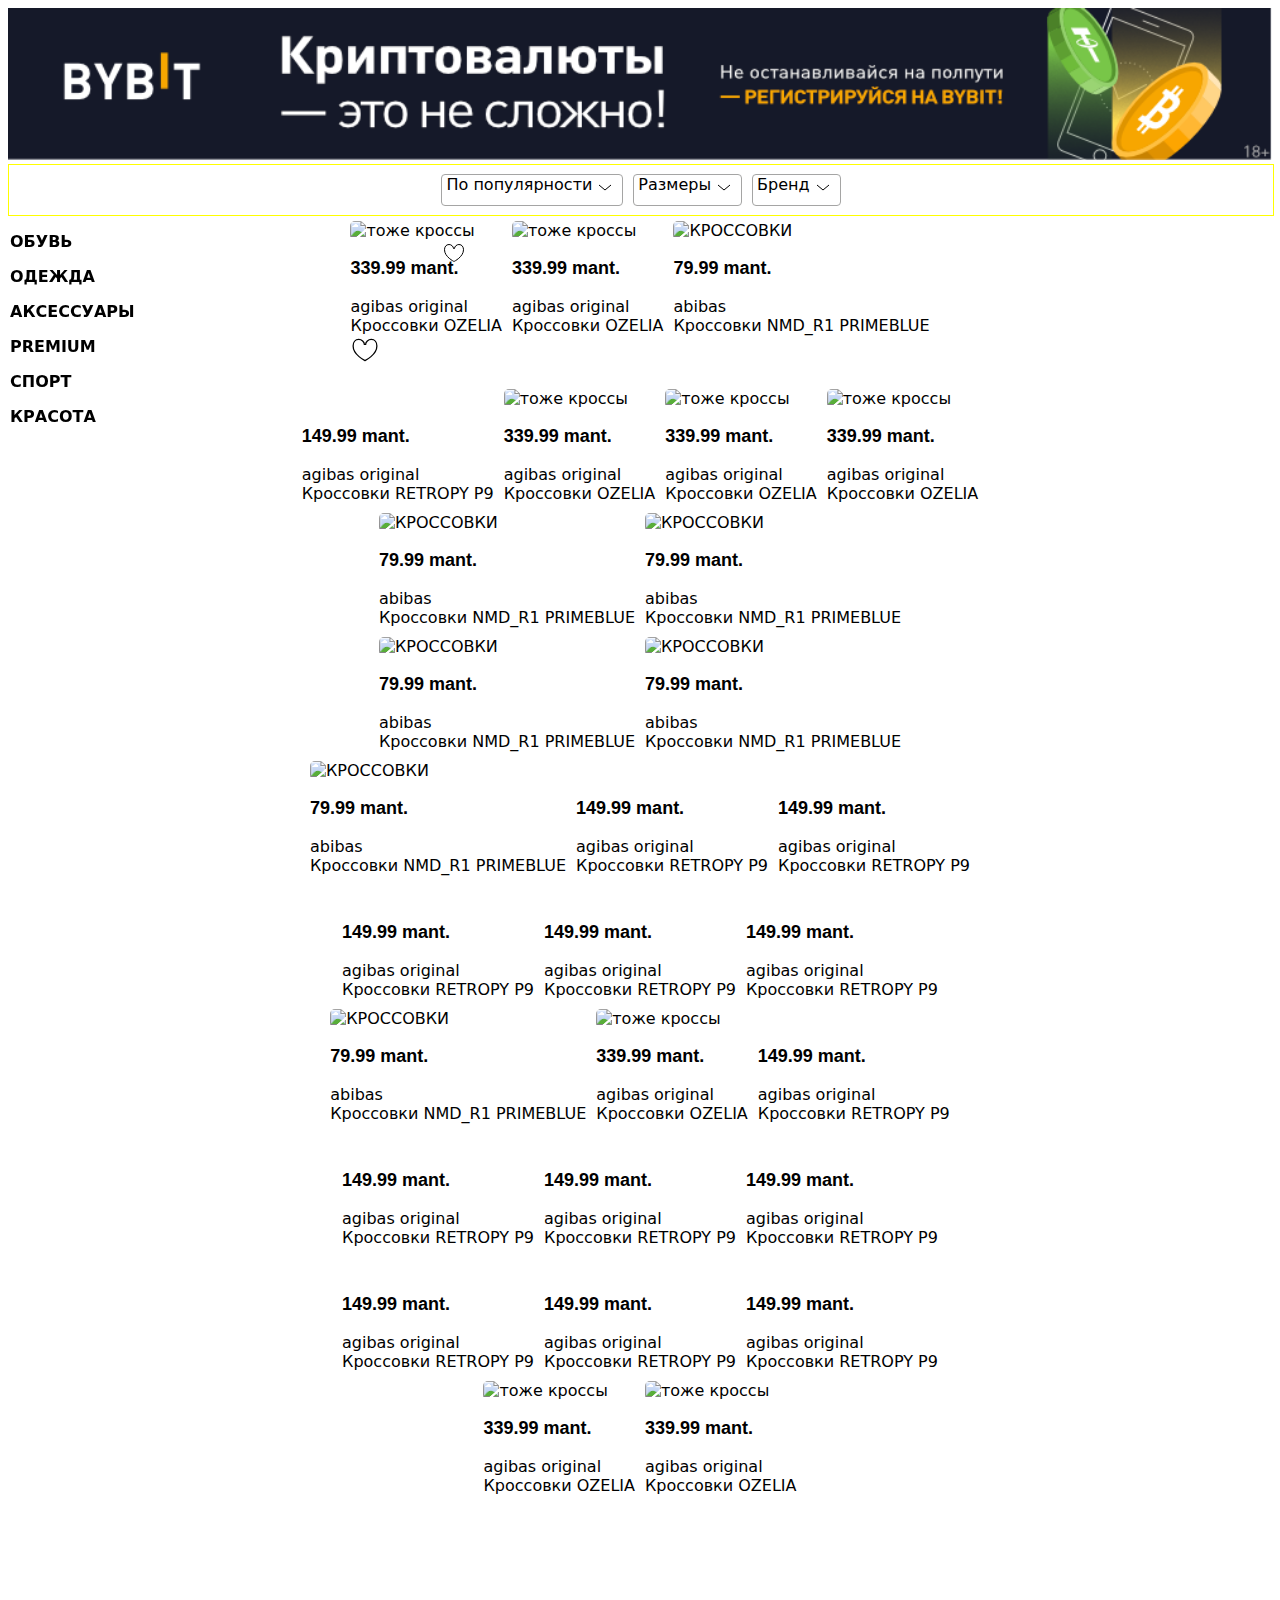
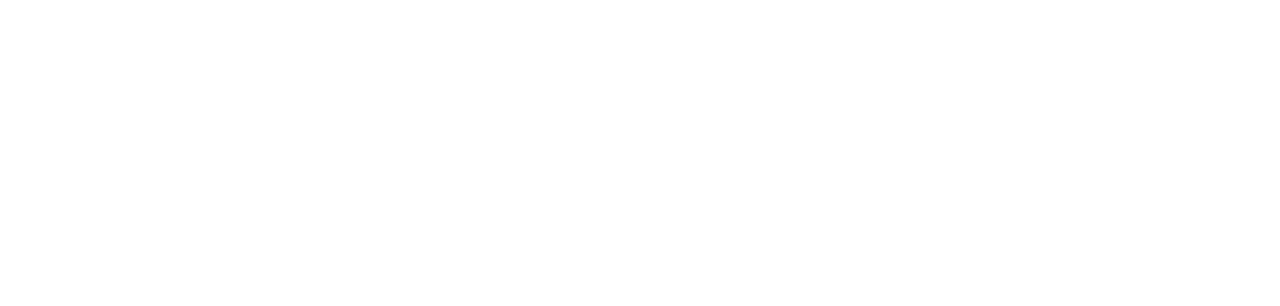
==== tryagan.html @ f552278d "first commit" ====
<!DOCTYPE html>
<html lang="en">
<head>
    <meta charset="UTF-8">
    <meta name="viewport" content="width=device-width">
    <title>shoe style</title>
    <link rel="stylesheet" href="tryagan.css">
</head>
<body>
    <nav class="parents-nav.png"><img class="nav-png" src="nav.png" alt=""></nav>
    <div class="parents-all">
        <div class="top-menu">
            <p class="item-in-child-top-menu">По популярности <img class="img-in-item-in-child-top-menu" src="galka.svg" alt=""></p>
            <p class="item-in-child-top-menu">Размеры <img class="img-in-item-in-child-top-menu" src="galka.svg" alt=""></p>
            <p class="item-in-child-top-menu">Бренд <img class="img-in-item-in-child-top-menu" src="galka.svg" alt=""></p>
        </div>
        <div class="ggo">
          
            <div class="parents-sneakers-container">
                <div class="first-sneakers-container lil">
                    <div class="second-sneakers-container">
                        <img class="shoes-img" src="https://a.lmcdn.ru/img236x341/R/T/RTLABC347501_16316744_1_v1.jpg" alt="тоже кроссы">
                        <p class="item-price">339.99 mant.</p>
                        <p class="item-title">agibas original</p>
                        <p class="item-type">Кроссовки OZELIA</p>
                        <svg class="svg-heart" xmlns="http://www.w3.org/2000/svg" width="40" height="40"><g fill="none" fill-rule="evenodd"><path d="M0 24h24V0H0z"/><path fill="#FFF" stroke="#000" d="M12 7.5h.5c0-2.026 2.194-4 4.44-4 3.024 0 4.56 2.412 4.56 5.262C21.5 15.894 12 20.5 12 20.5S2.5 15.894 2.5 8.762C2.5 5.912 4.036 3.5 7.06 3.5c2.246 0 4.44 1.974 4.44 4h.5z"/></g></svg>                    
                        <svg class="svg-heart-for-mobile" viewBox="0 0 32 32" xmlns="http://www.w3.org/2000/svg" width="40" height="40"><g fill="none" fill-rule="evenodd"><path d="M0 24h24V0H0z"/><path fill="#FFF" stroke="#000" d="M12 7.5h.5c0-2.026 2.194-4 4.44-4 3.024 0 4.56 2.412 4.56 5.262C21.5 15.894 12 20.5 12 20.5S2.5 15.894 2.5 8.762C2.5 5.912 4.036 3.5 7.06 3.5c2.246 0 4.44 1.974 4.44 4h.5z"/></g></svg>                    
                    </div>
                    <div class="second-sneakers-container">
                        <img class="shoes-img" src="https://a.lmcdn.ru/img236x341/R/T/RTLABC347501_16316744_1_v1.jpg" alt="тоже кроссы">
                        <p class="item-price">339.99 mant.</p>
                        <p class="item-title">agibas original</p>
                        <p class="item-type">Кроссовки OZELIA</p>
                      
                    </div>
                    <div class="second-sneakers-container">
                        <img class="shoes-img" src="https://a.lmcdn.ru/img236x341/R/T/RTLABC347501_16316744_1_v1.jpg" alt="КРОССОВКИ">
                        <p class="item-price">79.99 mant.</p>
                        <p class="item-title">abibas</p>
                        <p class="item-type">Кроссовки NMD_R1 PRIMEBLUE</p>
                       
                    </div>
                    <div class="second-sneakers-container">
                        <img class="shoes-img" src="https://a.lmcdn.ru/img236x341/R/T/RTLABJ068501_16877762_1_v1.jpg" alt="">
                        <p class="item-price">149.99 mant.</p>
                        <p class="item-title">agibas original</p>
                        <p class="item-type">Кроссовки RETROPY P9</p>
                       
                    </div>
                    <div class="second-sneakers-container">
                        <img class="shoes-img" src="https://a.lmcdn.ru/img236x341/R/T/RTLABC347501_16316744_1_v1.jpg" alt="тоже кроссы">
                        <p class="item-price">339.99 mant.</p>
                        <p class="item-title">agibas original</p>
                        <p class="item-type">Кроссовки OZELIA</p>
                        
                    </div>
                    <div class="second-sneakers-container">
                        <img class="shoes-img" src="https://a.lmcdn.ru/img236x341/R/T/RTLABC347501_16316744_1_v1.jpg" alt="тоже кроссы">
                        <p class="item-price">339.99 mant.</p>
                        <p class="item-title">agibas original</p>
                        <p class="item-type">Кроссовки OZELIA</p>
                        
                    </div>
                    <div class="second-sneakers-container">
                        <img class="shoes-img" src="https://a.lmcdn.ru/img236x341/R/T/RTLABO706601_17492914_1_v1.jpg" alt="тоже кроссы">
                        <p class="item-price">339.99 mant.</p>
                        <p class="item-title">agibas original</p>
                        <p class="item-type">Кроссовки OZELIA</p>
                        
                    </div>
                    <div class="second-sneakers-container">
                        <img class="shoes-img" src="https://a.lmcdn.ru/img236x341/R/T/RTLABC347501_16316744_1_v1.jpg" alt="КРОССОВКИ">
                        <p class="item-price">79.99 mant.</p>
                        <p class="item-title">abibas</p>
                        <p class="item-type">Кроссовки NMD_R1 PRIMEBLUE</p>
                        
                    </div>
                    <div class="second-sneakers-container">
                        <img class="shoes-img" src="https://a.lmcdn.ru/img236x341/R/T/RTLABC347501_16316744_1_v1.jpg" alt="КРОССОВКИ">
                        <p class="item-price">79.99 mant.</p>
                        <p class="item-title">abibas</p>
                        <p class="item-type">Кроссовки NMD_R1 PRIMEBLUE</p>
                        
                    </div>
                    <div class="second-sneakers-container">
                        <img class="shoes-img" src="https://a.lmcdn.ru/img236x341/R/T/RTLABC347501_16316744_1_v1.jpg" alt="КРОССОВКИ">
                        <p class="item-price">79.99 mant.</p>
                        <p class="item-title">abibas</p>
                        <p class="item-type">Кроссовки NMD_R1 PRIMEBLUE</p>
                       
                    </div>
                    <div class="second-sneakers-container">
                        <img class="shoes-img" src="https://a.lmcdn.ru/img236x341/R/T/RTLABC347501_16316744_1_v1.jpg" alt="КРОССОВКИ">
                        <p class="item-price">79.99 mant.</p>
                        <p class="item-title">abibas</p>
                        <p class="item-type">Кроссовки NMD_R1 PRIMEBLUE</p>
                        
                    </div>
                    
                    <div class="second-sneakers-container">
                        <img class="shoes-img" src="https://a.lmcdn.ru/img236x341/R/T/RTLABC347501_16316744_1_v1.jpg" alt="КРОССОВКИ">
                        <p class="item-price">79.99 mant.</p>
                        <p class="item-title">abibas</p>
                        <p class="item-type">Кроссовки NMD_R1 PRIMEBLUE</p>
                       
                    </div>
                    <div class="second-sneakers-container">
                        <img class="shoes-img" src="https://a.lmcdn.ru/img236x341/R/T/RTLABJ068501_16877762_1_v1.jpg" alt="">
                        <p class="item-price">149.99 mant.</p>
                        <p class="item-title">agibas original</p>
                        <p class="item-type">Кроссовки RETROPY P9</p>
                       
                    </div>
                    <div class="second-sneakers-container">
                        <img class="shoes-img" src="https://a.lmcdn.ru/img236x341/R/T/RTLABJ068501_16877762_1_v1.jpg" alt="">
                        <p class="item-price">149.99 mant.</p>
                        <p class="item-title">agibas original</p>
                        <p class="item-type">Кроссовки RETROPY P9</p>
                        
                    </div>
                    <div class="second-sneakers-container">
                        <img class="shoes-img" src="https://a.lmcdn.ru/img236x341/R/T/RTLABJ068501_16877762_1_v1.jpg" alt="">
                        <p class="item-price">149.99 mant.</p>
                        <p class="item-title">agibas original</p>
                        <p class="item-type">Кроссовки RETROPY P9</p>
                        
                    </div>
                    <div class="second-sneakers-container">
                        <img class="shoes-img" src="https://a.lmcdn.ru/img236x341/R/T/RTLABJ068501_16877762_1_v1.jpg" alt="">
                        <p class="item-price">149.99 mant.</p>
                        <p class="item-title">agibas original</p>
                        <p class="item-type">Кроссовки RETROPY P9</p>
                        
                    </div>
                    <div class="second-sneakers-container">
                        <img class="shoes-img" src="https://a.lmcdn.ru/img236x341/R/T/RTLABJ068501_16877762_1_v1.jpg" alt="">
                        <p class="item-price">149.99 mant.</p>
                        <p class="item-title">agibas original</p>
                        <p class="item-type">Кроссовки RETROPY P9</p>
                       
                    </div>                 
                    <div class="second-sneakers-container">
                        <img class="shoes-img" src="https://a.lmcdn.ru/img236x341/R/T/RTLABC347501_16316744_1_v1.jpg" alt="КРОССОВКИ">
                        <p class="item-price">79.99 mant.</p>
                        <p class="item-title">abibas</p>
                        <p class="item-type">Кроссовки NMD_R1 PRIMEBLUE</p>
                        
                    </div>
                    <div class="second-sneakers-container">
                        <img class="shoes-img" src="https://a.lmcdn.ru/img236x341/R/T/RTLABO706601_17492914_1_v1.jpg" alt="тоже кроссы">
                        <p class="item-price">339.99 mant.</p>
                        <p class="item-title">agibas original</p>
                        <p class="item-type">Кроссовки OZELIA</p>
                       
                    </div>
                    <div class="second-sneakers-container">
                        <img class="shoes-img" src="https://a.lmcdn.ru/img236x341/R/T/RTLABJ068501_16877762_1_v1.jpg" alt="">
                        <p class="item-price">149.99 mant.</p>
                        <p class="item-title">agibas original</p>
                        <p class="item-type">Кроссовки RETROPY P9</p>
                        
                    </div>
                    <div class="second-sneakers-container">
                        <img class="shoes-img" src="https://a.lmcdn.ru/img236x341/R/T/RTLABJ068501_16877762_1_v1.jpg" alt="">
                        <p class="item-price">149.99 mant.</p>
                        <p class="item-title">agibas original</p>
                        <p class="item-type">Кроссовки RETROPY P9</p>
                      
                    </div>
                    <div class="second-sneakers-container">
                        <img class="shoes-img" src="https://a.lmcdn.ru/img236x341/R/T/RTLABJ068501_16877762_1_v1.jpg" alt="">
                        <p class="item-price">149.99 mant.</p>
                        <p class="item-title">agibas original</p>
                        <p class="item-type">Кроссовки RETROPY P9</p>
                    </div>
                    <div class="second-sneakers-container">
                        <img class="shoes-img" src="https://a.lmcdn.ru/img236x341/R/T/RTLABJ068501_16877762_1_v1.jpg" alt="">
                        <p class="item-price">149.99 mant.</p>
                        <p class="item-title">agibas original</p>
                        <p class="item-type">Кроссовки RETROPY P9</p>
                    </div>
                    <div class="second-sneakers-container">
                        <img class="shoes-img" src="https://a.lmcdn.ru/img236x341/R/T/RTLABJ068501_16877762_1_v1.jpg" alt="">
                        <p class="item-price">149.99 mant.</p>
                        <p class="item-title">agibas original</p>
                        <p class="item-type">Кроссовки RETROPY P9</p>
                    </div>
                    <div class="second-sneakers-container">
                        <img class="shoes-img" src="https://a.lmcdn.ru/img236x341/R/T/RTLABJ068501_16877762_1_v1.jpg" alt="">
                        <p class="item-price">149.99 mant.</p>
                        <p class="item-title">agibas original</p>
                        <p class="item-type">Кроссовки RETROPY P9</p>
                    </div>
                    <div class="second-sneakers-container">
                        <img class="shoes-img" src="https://a.lmcdn.ru/img236x341/R/T/RTLABJ068501_16877762_1_v1.jpg" alt="">
                        <p class="item-price">149.99 mant.</p>
                        <p class="item-title">agibas original</p>
                        <p class="item-type">Кроссовки RETROPY P9</p>
                    </div>
                    
                    <div class="second-sneakers-container">
                        <img class="shoes-img" src="soes.webp" alt="тоже кроссы">
                        <p class="item-price">339.99 mant.</p>
                        <p class="item-title">agibas original</p>
                        <p class="item-type">Кроссовки OZELIA</p>
                    </div>
                    <div class="second-sneakers-container">
                        <img class="shoes-img" src="soes.webp" alt="тоже кроссы">
                        <p class="item-price">339.99 mant.</p>
                        <p class="item-title">agibas original</p>
                        <p class="item-type">Кроссовки OZELIA</p>
                    </div>
                </div>
                <div class="father-menu-on-left lil">
                    <div class="menu-on-left">
                    <p>ОБУВЬ</p>
                    <p>ОДЕЖДА</p>
                    <p>АКСЕССУАРЫ</p>
                    <p>PREMIUM</p>
                    <p>СПОРТ</p>
                    <p>КРАСОТА</p>
                </div>
            </div>
        </div>
    </div>
</body>
</html>
---- tryagan.css ----
body{
    background-color: rgba(255, 255, 255, 0.993);
    min-width: 750px;
    font-family: bolder, system-ui, 'Segoe UI', 'Open Sans', 'Helvetica Neue', sans-serif;
}
.parents-nav.png{
    width: 100%;
    height: 300px;
}
@media screen and (max-width:700px) {
    .parents-nav.png{
        width: none;
       position: absolute;
       justify-content: center;
    }
}
.nav-png{
    width: 100%;
}
@media screen and (max-width:700px){
    .nav.png{
        width: none;
        position: absolute;
        justify-content: center;
    }
}
@media screen and (max-width:1020px) {
    .nav.png{
        width: none;
    }
}
.parents-all{
    height: 100%;
    min-width: 1000px;
}
@media screen and (max-width: 700px) {
    .parents-all{
        height: 100%;
        min-width: 500px;
    }
}
.ggo{
    display: block;
}
.father-menu-on-left{
    display: block;
    position: absolute;
    left: 0;
    height: 1690px;
    width: 100px;
}
@media screen and (max-width:700px) {
    .father-menu-on-left{
        display: none;
    }
}
.menu-on-left{
    display: block;
    font-weight: 700;
    margin: 10px;
    position: sticky;
    top:60px;
}
.top-menu{
    width: 100%;
    height: 50px;
    background: rgb(255, 255, 255);
    position: sticky;
    top: 0;
    border: 1px solid #ff0;
    z-index: 1;
    display: flex;
    justify-content: center;
}
.item-in-child-top-menu{
    display:inline;
    border: 1px solid rgb(165, 165, 164);
    justify-content: center;
    border-radius: 4px;
    margin: 5px;
    height: 30px;
    padding-right: 30px;
    align-self:center;
    align-items: center;
    position: relative;
    padding-left: 4px;
}
.img-in-item-in-child-top-menu{
    position: absolute;
    margin-left: 5px;
    margin-top: 4px;
}
.parents-sneakers-container{
    display: flex;
    justify-content: center;
}
.first-sneakers-container{
    display: flex;
    height: 100%;
    max-width: 750px;
    flex-wrap: wrap; 
    justify-content: center;
}
@media screen and (max-width: 700px) {
    .first-sneakers-container{
        max-width: 700px;
        padding-left: none;

    }
}
.second-sneakers-container{
    margin: 5px;
    top: 0px;
    position: relative;
}
.shoes-img {
    border-radius: 5px;
}
@media screen and (max-width: 700px) {
    .shoes-img {
        width: 316px;
        height: 420px;
        margin: 10px;
    }
}
.svg-heart{
    position: absolute;
    top: 20px;
    right: 20px;
}
.item-price{
    font-weight: bold;
    font-family: Helvetica,Arial,sans-serif;
    font-size: 18px;
}
.item-type{
    margin: 0ch;
}
.item-title{
    margin: 0px;
}
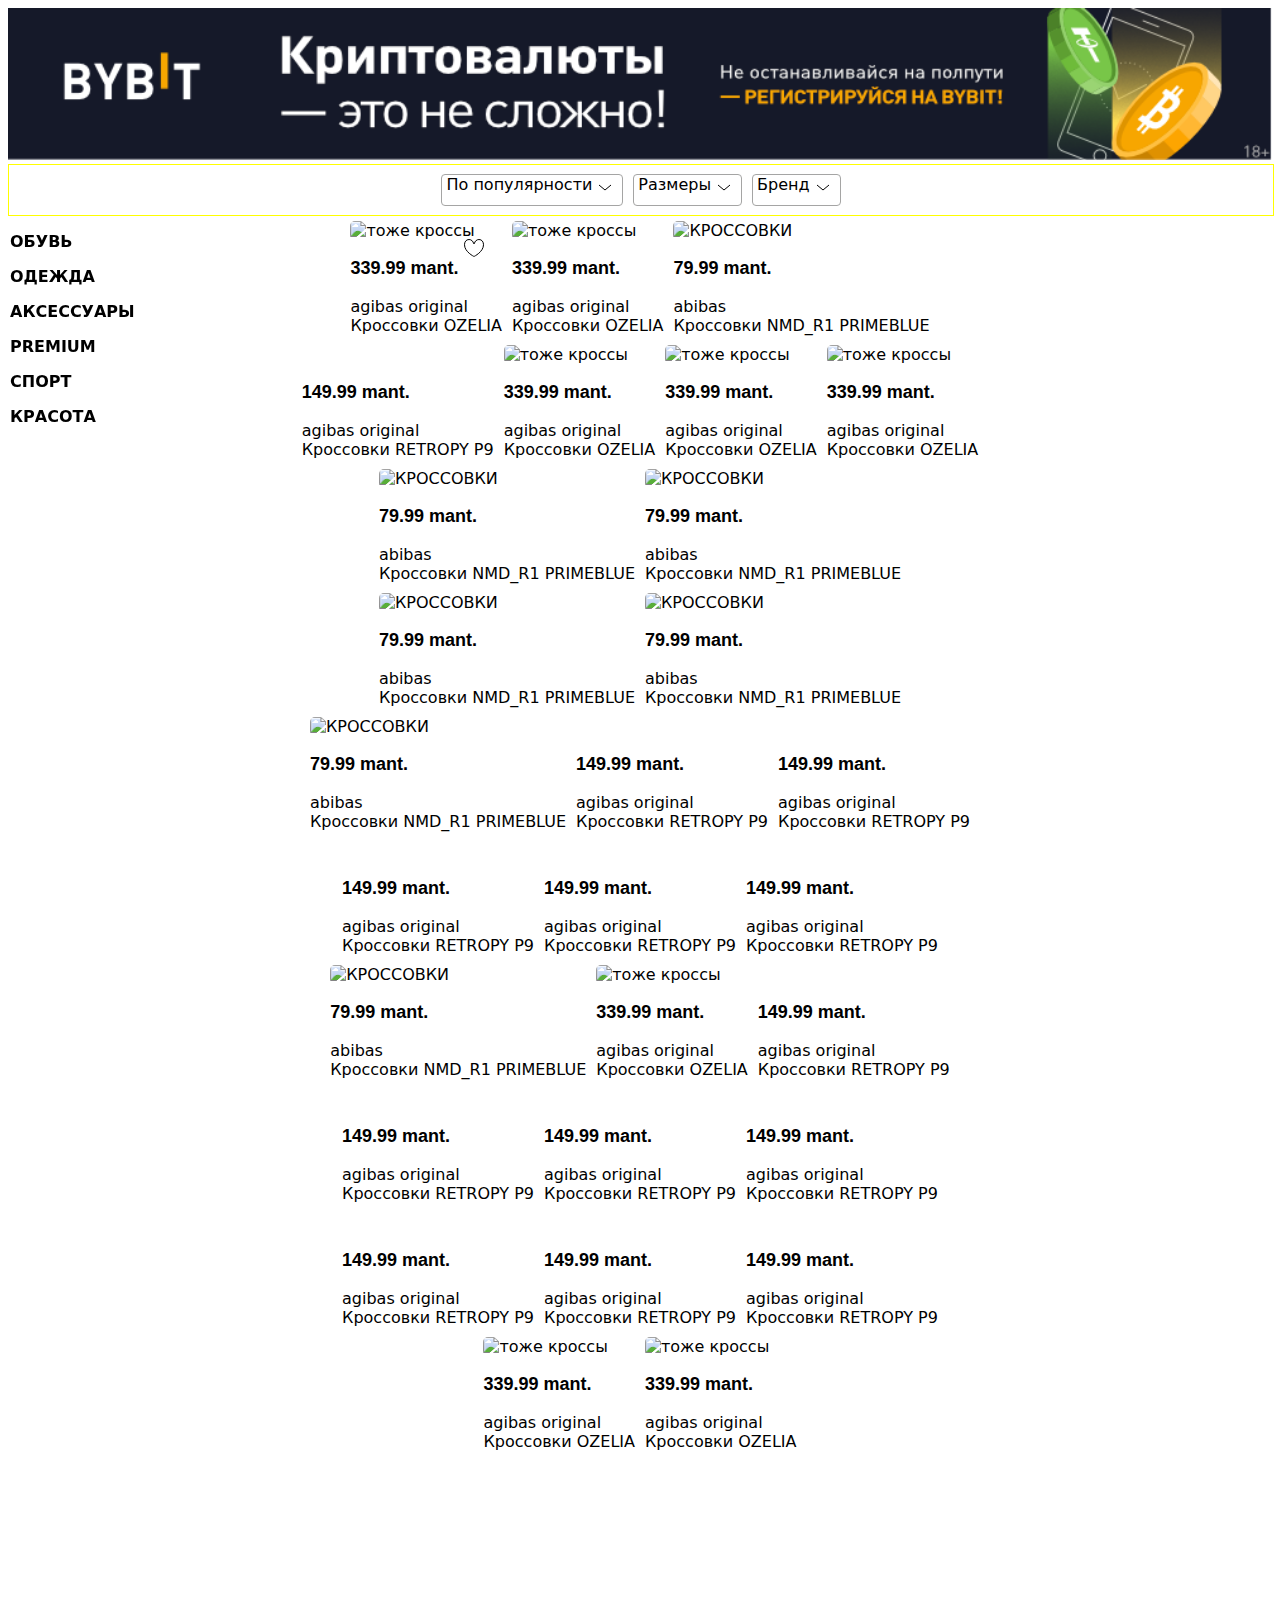
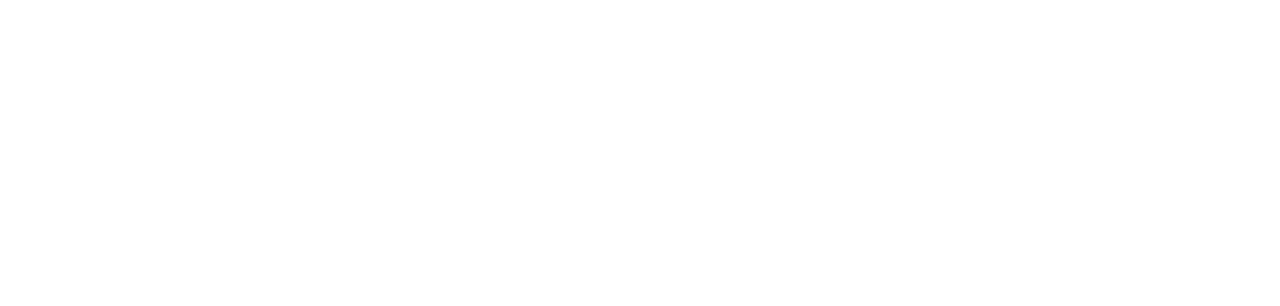
==== commit 839a3a76: "fixed the heart icon, made it adaptive for mobile phones with a screen size less than 700 pixels" ====
--- a/tryagan.html
+++ b/tryagan.html
@@ -6,7 +6,7 @@
     <title>shoe style</title>
     <link rel="stylesheet" href="tryagan.css">
 </head>
-<body>
+<body> 
     <nav class="parents-nav.png"><img class="nav-png" src="nav.png" alt=""></nav>
     <div class="parents-all">
         <div class="top-menu">
@@ -15,7 +15,6 @@
             <p class="item-in-child-top-menu">Бренд <img class="img-in-item-in-child-top-menu" src="galka.svg" alt=""></p>
         </div>
         <div class="ggo">
-          
             <div class="parents-sneakers-container">
                 <div class="first-sneakers-container lil">
                     <div class="second-sneakers-container">
@@ -24,7 +23,7 @@
                         <p class="item-title">agibas original</p>
                         <p class="item-type">Кроссовки OZELIA</p>
                         <svg class="svg-heart" xmlns="http://www.w3.org/2000/svg" width="40" height="40"><g fill="none" fill-rule="evenodd"><path d="M0 24h24V0H0z"/><path fill="#FFF" stroke="#000" d="M12 7.5h.5c0-2.026 2.194-4 4.44-4 3.024 0 4.56 2.412 4.56 5.262C21.5 15.894 12 20.5 12 20.5S2.5 15.894 2.5 8.762C2.5 5.912 4.036 3.5 7.06 3.5c2.246 0 4.44 1.974 4.44 4h.5z"/></g></svg>                    
-                        <svg class="svg-heart-for-mobile" viewBox="0 0 32 32" xmlns="http://www.w3.org/2000/svg" width="40" height="40"><g fill="none" fill-rule="evenodd"><path d="M0 24h24V0H0z"/><path fill="#FFF" stroke="#000" d="M12 7.5h.5c0-2.026 2.194-4 4.44-4 3.024 0 4.56 2.412 4.56 5.262C21.5 15.894 12 20.5 12 20.5S2.5 15.894 2.5 8.762C2.5 5.912 4.036 3.5 7.06 3.5c2.246 0 4.44 1.974 4.44 4h.5z"/></g></svg>                    
+                        <svg class="svg-heart-for-mobile" viewBox="0 0 27 27" xmlns="http://www.w3.org/2000/svg" width="40" height="40"><g fill="none" fill-rule="evenodd"><path d="M0 24h24V0H0z"/><path fill="#FFF" stroke="#000" d="M12 7.5h.5c0-2.026 2.194-4 4.44-4 3.024 0 4.56 2.412 4.56 5.262C21.5 15.894 12 20.5 12 20.5S2.5 15.894 2.5 8.762C2.5 5.912 4.036 3.5 7.06 3.5c2.246 0 4.44 1.974 4.44 4h.5z"/></g></svg>                    
                     </div>
                     <div class="second-sneakers-container">
                         <img class="shoes-img" src="https://a.lmcdn.ru/img236x341/R/T/RTLABC347501_16316744_1_v1.jpg" alt="тоже кроссы">
--- a/tryagan.css
+++ b/tryagan.css
@@ -125,8 +125,25 @@
 }
 .svg-heart{
     position: absolute;
-    top: 20px;
-    right: 20px;
+    top: 15px;
+    right: 0px;
+}
+@media screen and (max-width: 700px){
+    .svg-heart{
+        display: none;
+    }
+}
+@media screen and (max-width: 700px){
+    .svg-heart-for-mobile{
+        position: absolute;
+        top: 26px;
+        right: 24px;
+    }
+}
+@media screen and (min-width: 700px){
+    .svg-heart-for-mobile{
+        display: none;
+    }
 }
 .item-price{
     font-weight: bold;
